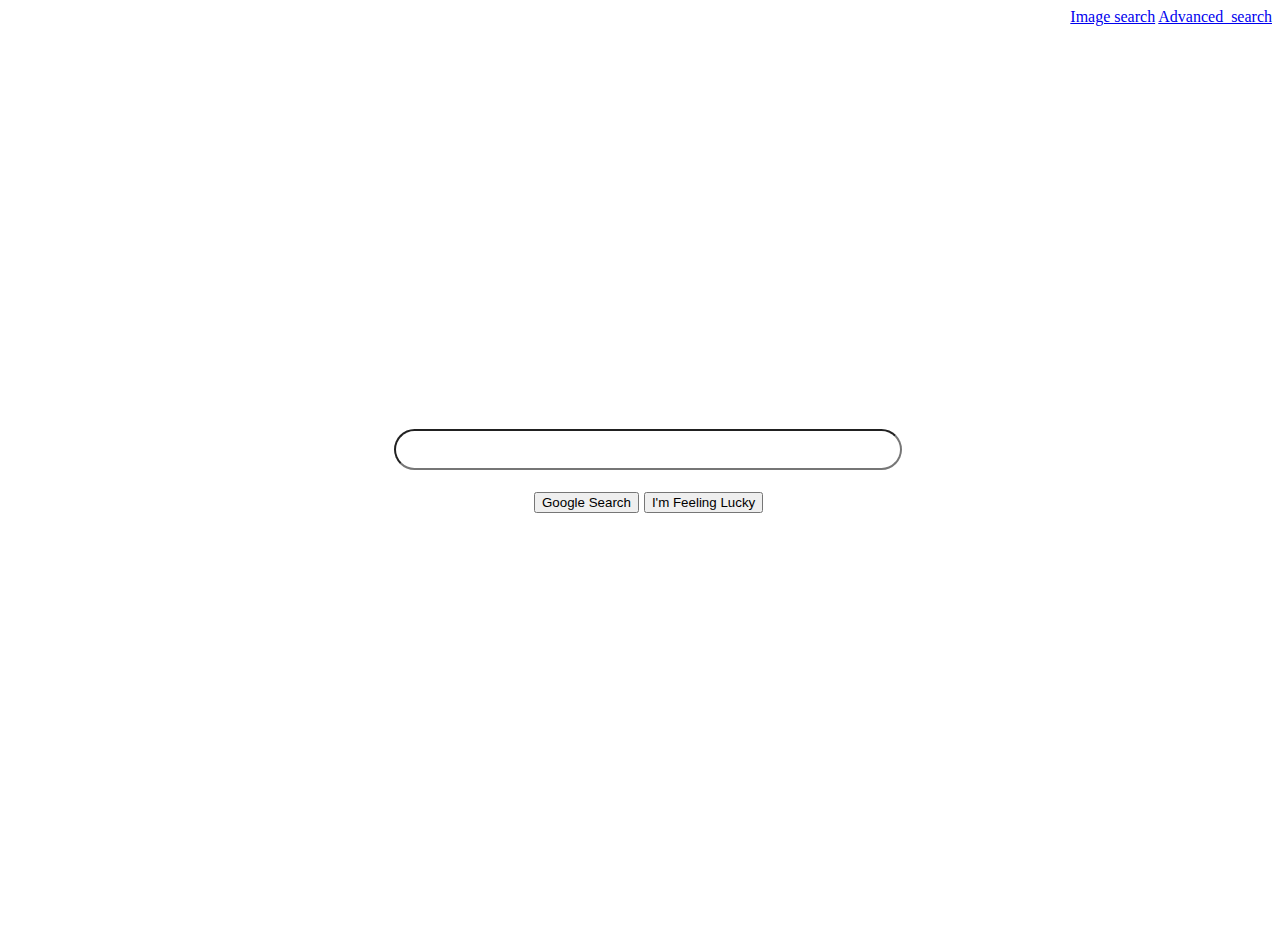
==== index.html @ 73d01ff2 "First commit" ====
<!DOCTYPE html>
<html lang="en">
    <head>
        <meta name="viewport" content="width=device-width, initial-scale=1.0">
        <title>Search</title>
        <link rel="stylesheet" href="styles.css">
    </head>
    <body>
        <div class="right">
            <a href="image_search.html">Image search</a>
            <a href="advanced_search.html">Advanced_search</a>
        </div>
        <div id="container">
        <form action="https://google.com/search">
            <div id="input"><input type="text" name="q"></div>
            <div class="buttons" id="button1"><input type="submit" value="Google Search"></div>
            <div class="buttons" id="button2"><input type="submit" value="I'm Feeling Lucky"></div>
        </form>
        </div>
        
    </body>
</html>
---- styles.css ----
.right{
    text-align: right;
}

#container {
    position: absolute;
    display:flex;
    width: 100%;
    height: 100%;
    justify-content: center;
    align-items: center;
}

input[type=text]{
    width: 500px;
    height: 35px;
    border-radius: 25px;
    background-color: transparent;
    font-size: 14px;
    outline: none;
}
#button1{
    justify-self: center;
    
    margin: 11px 4px;
    padding-top: 18px;
    padding-left: 140px;
    line-height: 27px;
    height: 36px;
    display: table-cell;
    
}
#button2{
    justify-self: center;
    
    margin: 11px 4px;
    padding-top: 18px;
    padding-left: 5px;
    line-height: 27px;
    height: 36px;
    display: table-cell;
}
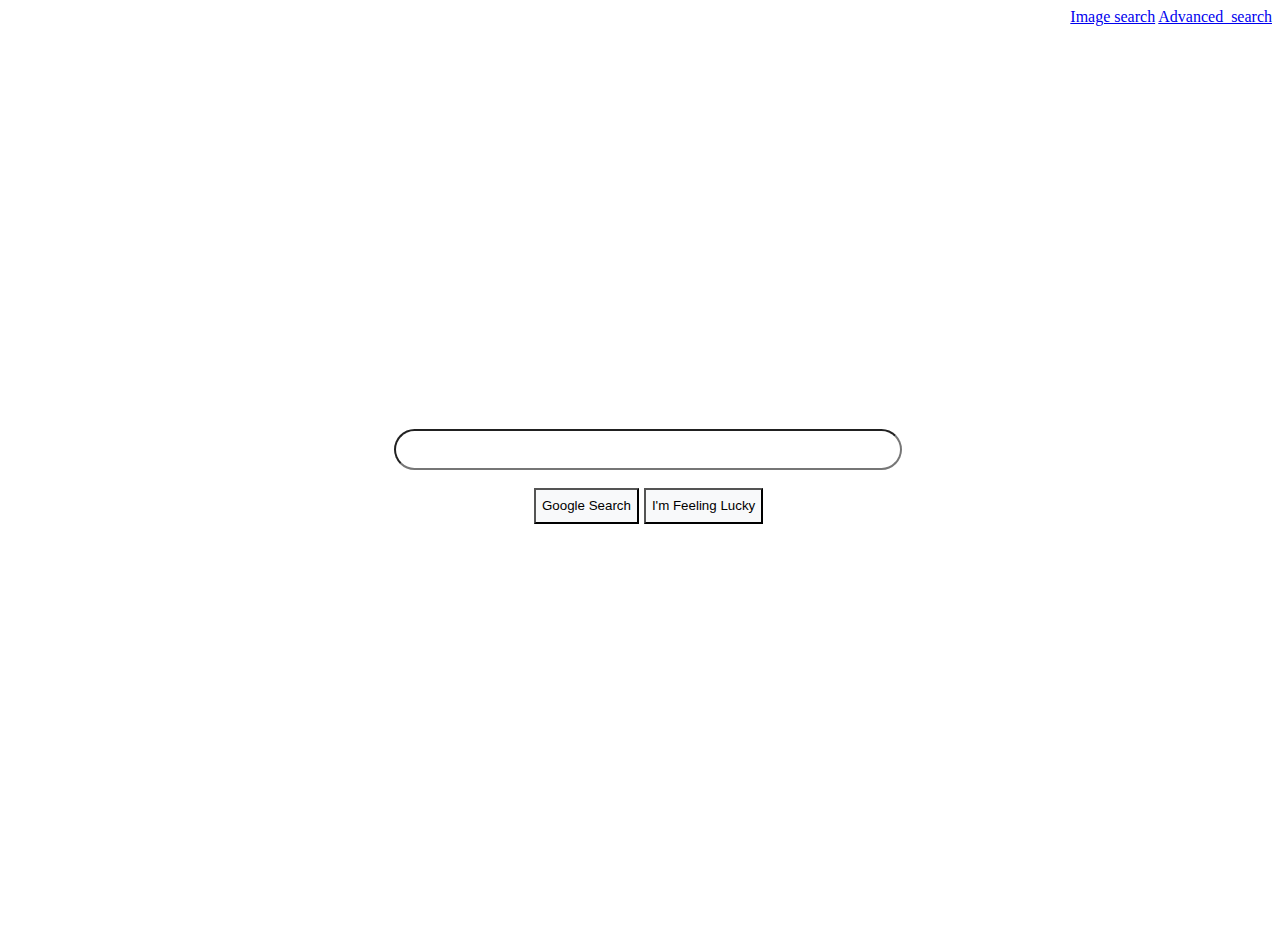
==== commit 4ec47a84: "added style to buttons" ====
--- a/index.html
+++ b/index.html
@@ -12,9 +12,12 @@
         </div>
         <div id="container">
         <form action="https://google.com/search">
-            <div id="input"><input type="text" name="q"></div>
+            <input type="text" name="q" class="text_input">
+            <br>
             <div class="buttons" id="button1"><input type="submit" value="Google Search"></div>
-            <div class="buttons" id="button2"><input type="submit" value="I'm Feeling Lucky"></div>
+
+
+            <div class="buttons" id="button2"><input type="submit" name="btnI" value="I'm Feeling Lucky" ></div>
         </form>
         </div>
         
--- a/styles.css
+++ b/styles.css
@@ -12,7 +12,7 @@
     align-items: center;
 }
 
-input[type=text]{
+.text_input{
     width: 500px;
     height: 35px;
     border-radius: 25px;
@@ -20,6 +20,13 @@
     font-size: 14px;
     outline: none;
 }
+
+input[type=submit] {
+    height: 36px;
+    background-color: #f8f9fa;
+}
+
+
 #button1{
     justify-self: center;
     
@@ -40,4 +47,32 @@
     line-height: 27px;
     height: 36px;
     display: table-cell;
-}+}
+
+.All_forms {
+    display:grid;
+    grid-template-columns: max-content max-content;
+    grid-gap:5px;
+}
+
+
+
+.button_adv {
+    box-shadow: none;
+    background-color: #4d90fe;
+    border: 1px solid #3079ed;
+    color: #fff;
+    height: 30px;
+    user-select: none;
+    border-radius: 2px;
+    cursor: default;
+    font-size: 11px;
+    font-weight: bold;
+    text-align: center;
+    outline: 0ch;
+}
+
+.button_adv:hover {
+    background-color: #3079ed;
+}
+All_forms > label { text-align: right;}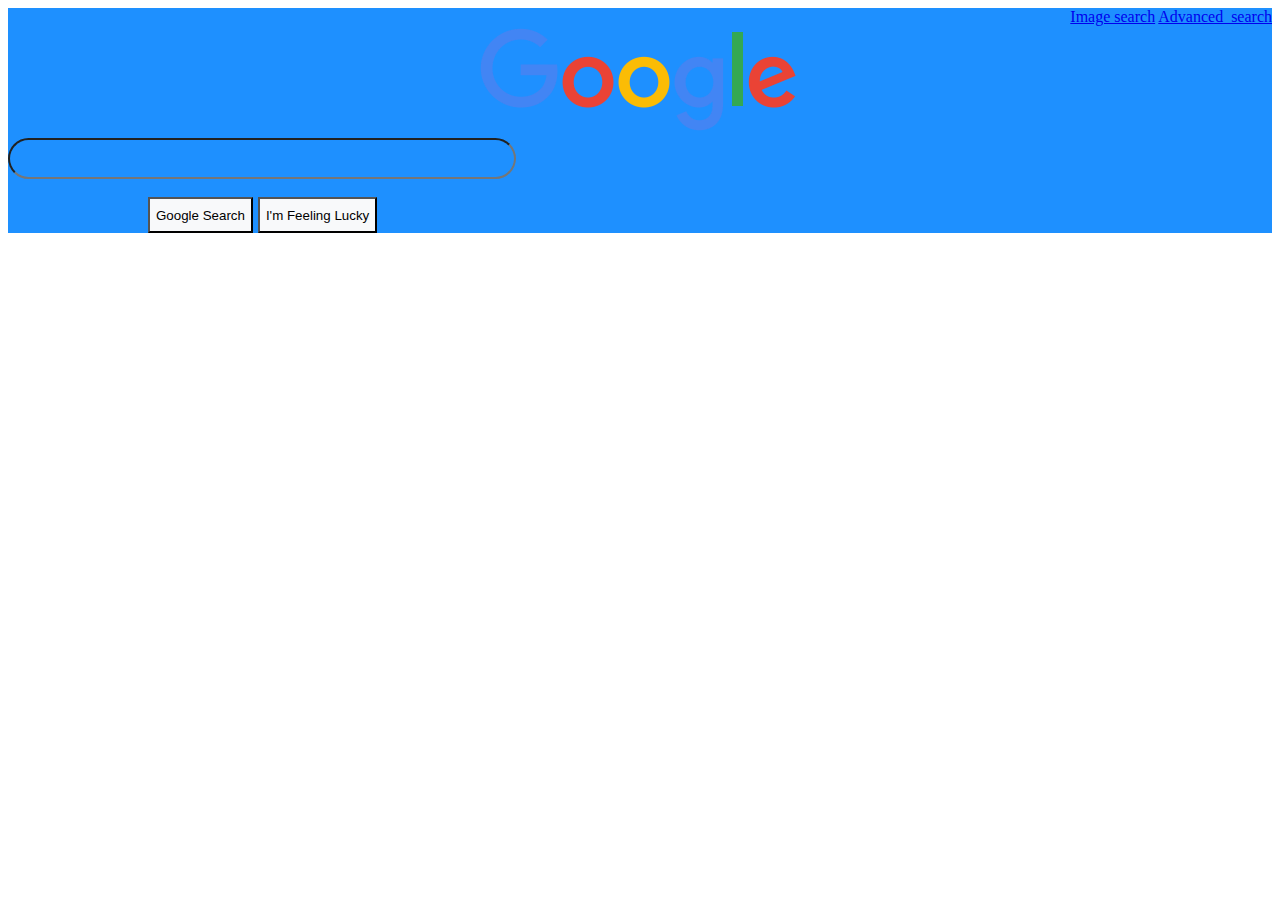
==== commit 6fb17e5d: "trying to make flexbox work" ====
--- a/index.html
+++ b/index.html
@@ -6,19 +6,25 @@
         <link rel="stylesheet" href="styles.css">
     </head>
     <body>
-        <div class="right">
-            <a href="image_search.html">Image search</a>
-            <a href="advanced_search.html">Advanced_search</a>
-        </div>
-        <div id="container">
-        <form action="https://google.com/search">
-            <input type="text" name="q" class="text_input">
-            <br>
-            <div class="buttons" id="button1"><input type="submit" value="Google Search"></div>
+        <div class="container">
+            <div class="right">
+                <a href="image_search.html">Image search</a>
+                <a href="advanced_search.html">Advanced_search</a>
+            </div>
+
+            <div class="picture">
+                <img src="google.png" alt="google picture">
+            </div>
+
+        
+            <form action="https://google.com/search">
+                <input type="text" name="q" class="text_input">
+                <br>
+                <div class="buttons" id="button1"><input type="submit" value="Google Search"></div>
 
 
-            <div class="buttons" id="button2"><input type="submit" name="btnI" value="I'm Feeling Lucky" ></div>
-        </form>
+                <div class="buttons" id="button2"><input type="submit" name="btnI" value="I'm Feeling Lucky" ></div>
+            </form>
         </div>
         
     </body>
--- a/styles.css
+++ b/styles.css
@@ -3,14 +3,15 @@
     text-align: right;
 }
 
-#container {
-    position: absolute;
+.container {
     display:flex;
-    width: 100%;
-    height: 100%;
+    flex-direction: column;
     justify-content: center;
-    align-items: center;
+    align-content: center;
+    background-color: dodgerblue;
 }
+
+
 
 .text_input{
     width: 500px;
@@ -26,17 +27,13 @@
     background-color: #f8f9fa;
 }
 
-
 #button1{
-    justify-self: center;
-    
     margin: 11px 4px;
     padding-top: 18px;
     padding-left: 140px;
     line-height: 27px;
     height: 36px;
     display: table-cell;
-    
 }
 #button2{
     justify-self: center;
@@ -54,8 +51,6 @@
     grid-template-columns: max-content max-content;
     grid-gap:5px;
 }
-
-
 
 .button_adv {
     box-shadow: none;
@@ -75,4 +70,18 @@
 .button_adv:hover {
     background-color: #3079ed;
 }
-All_forms > label { text-align: right;}+All_forms > label { text-align: right;}
+
+
+.picture {
+    display: flex;
+    width: 100%;
+    height: 100%;
+    align-items: center;
+    justify-content: center;
+}
+
+/* img {
+    width: 200px;
+    height:
+} */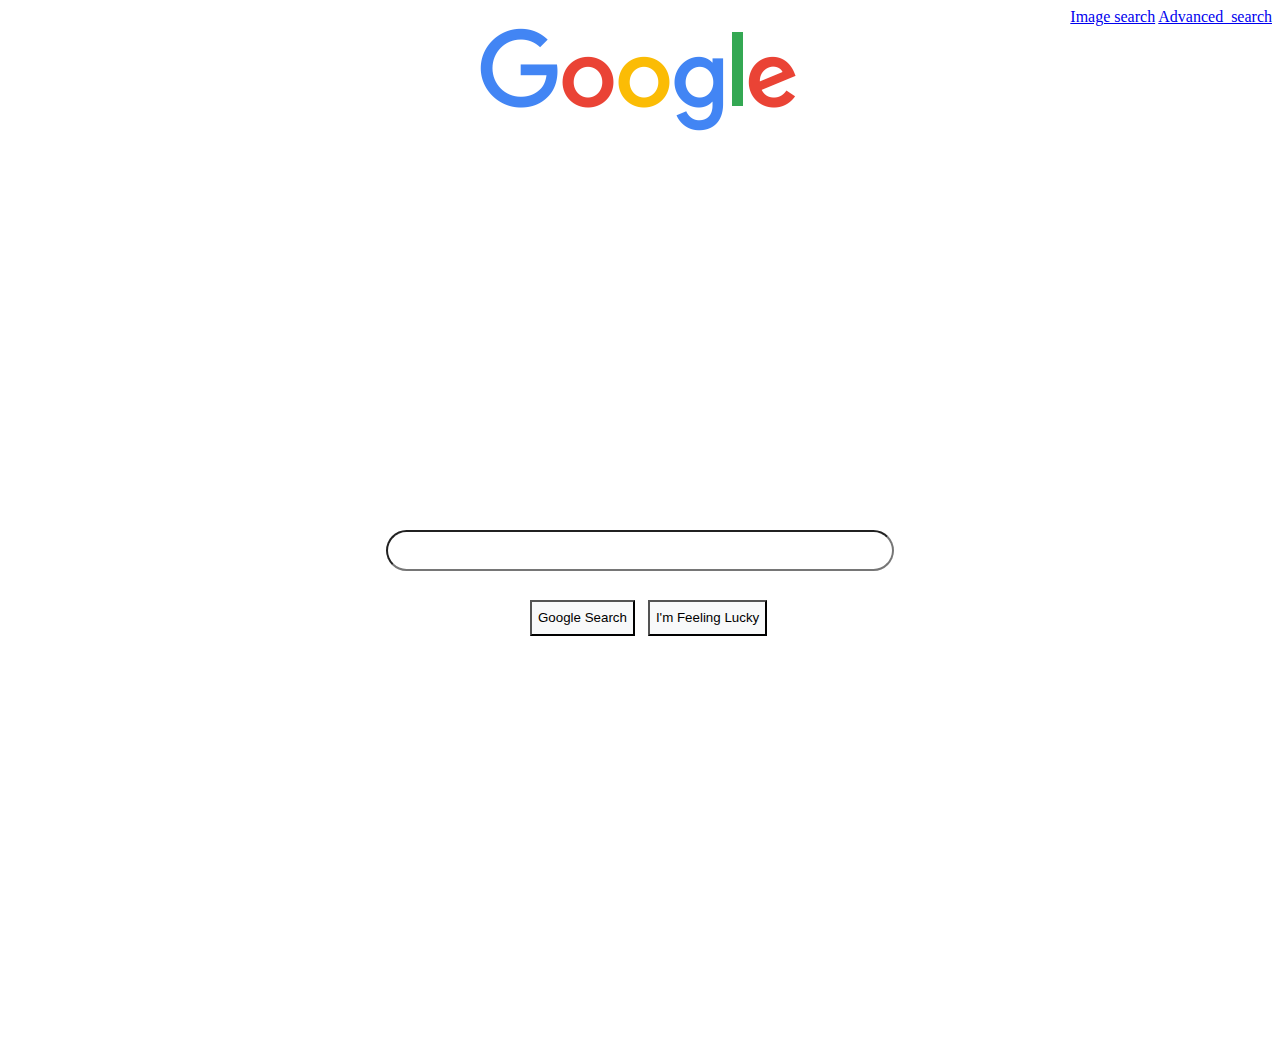
==== commit 7c42cf07: "centered the search bar and buttons to middle of screen" ====
--- a/index.html
+++ b/index.html
@@ -6,26 +6,22 @@
         <link rel="stylesheet" href="styles.css">
     </head>
     <body>
-        <div class="container">
-            <div class="right">
-                <a href="image_search.html">Image search</a>
-                <a href="advanced_search.html">Advanced_search</a>
-            </div>
+        <div class="right">
+            <a href="image_search.html">Image search</a>
+            <a href="advanced_search.html">Advanced_search</a>
+        </div>
+            
+        <div class="picture">
+            <img src="google.png" alt="google picture">
+        </div>
 
-            <div class="picture">
-                <img src="google.png" alt="google picture">
-            </div>
-
-        
+        <div class = "container1">
             <form action="https://google.com/search">
                 <input type="text" name="q" class="text_input">
                 <br>
                 <div class="buttons" id="button1"><input type="submit" value="Google Search"></div>
-
-
                 <div class="buttons" id="button2"><input type="submit" name="btnI" value="I'm Feeling Lucky" ></div>
             </form>
         </div>
-        
     </body>
 </html>
--- a/styles.css
+++ b/styles.css
@@ -3,16 +3,15 @@
     text-align: right;
 }
 
-.container {
+.container1 {
     display:flex;
     flex-direction: column;
     justify-content: center;
-    align-content: center;
-    background-color: dodgerblue;
+    align-items: center;
+    text-align:center;
+    min-height: 100vh;
+    
 }
-
-
-
 .text_input{
     width: 500px;
     height: 35px;
@@ -27,23 +26,18 @@
     background-color: #f8f9fa;
 }
 
-#button1{
+.buttons{
+    height: 36px;
     margin: 11px 4px;
     padding-top: 18px;
+    line-height: 27px;
+    float: left;
+}
+ #button1{
     padding-left: 140px;
-    line-height: 27px;
-    height: 36px;
-    display: table-cell;
 }
 #button2{
-    justify-self: center;
-    
-    margin: 11px 4px;
-    padding-top: 18px;
     padding-left: 5px;
-    line-height: 27px;
-    height: 36px;
-    display: table-cell;
 }
 
 .All_forms {
@@ -54,7 +48,7 @@
 
 .button_adv {
     box-shadow: none;
-    background-color: #4d90fe;
+    /* background-color: #4d90fe; */
     border: 1px solid #3079ed;
     color: #fff;
     height: 30px;
